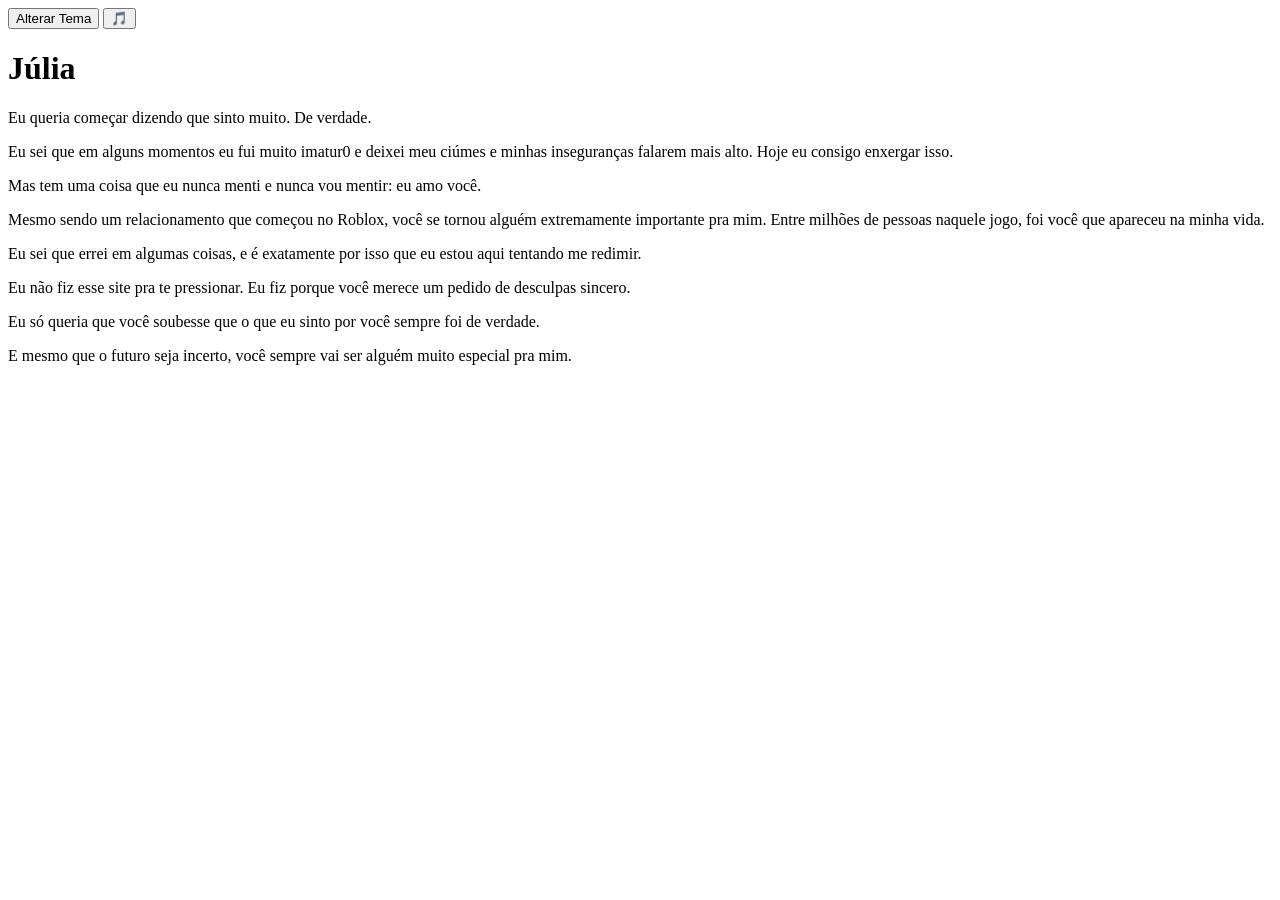
==== carta.html @ 4be9d88b "Add carta.html with a heartfelt message" ====
<!DOCTYPE html>
<html lang="pt-BR">

<head>

<meta charset="UTF-8">

<title>Carta para Júlia</title>

<link rel="stylesheet" href="style.css">

</head>

<body class="goth">

<button id="themeToggle">Alterar Tema</button>

<button id="musicBtn">🎵</button>

<audio id="music" src="music.mp3"></audio>

<div class="container">

<h1>Júlia</h1>

<p>

Eu queria começar dizendo que sinto muito.

De verdade.

</p>

<p>

Eu sei que em alguns momentos eu fui muito
imatur0 e deixei meu ciúmes e minhas
inseguranças falarem mais alto.

Hoje eu consigo enxergar isso.

</p>

<p>

Mas tem uma coisa que eu nunca menti
e nunca vou mentir:

eu amo você.

</p>

<p>

Mesmo sendo um relacionamento que começou
no Roblox, você se tornou alguém
extremamente importante pra mim.

Entre milhões de pessoas naquele jogo,
foi você que apareceu na minha vida.

</p>

<p>

Eu sei que errei em algumas coisas,
e é exatamente por isso que eu estou
aqui tentando me redimir.

</p>

<p>

Eu não fiz esse site pra te pressionar.

Eu fiz porque você merece um pedido
de desculpas sincero.

</p>

<p>

Eu só queria que você soubesse
que o que eu sinto por você
sempre foi de verdade.

</p>

<p>

E mesmo que o futuro seja incerto,
você sempre vai ser alguém
muito especial pra mim.

</p>

</div>

<script src="script.js"></script>
<script src="theme.js"></script>
<script src="hearts.js"></script>

</body>

</html>
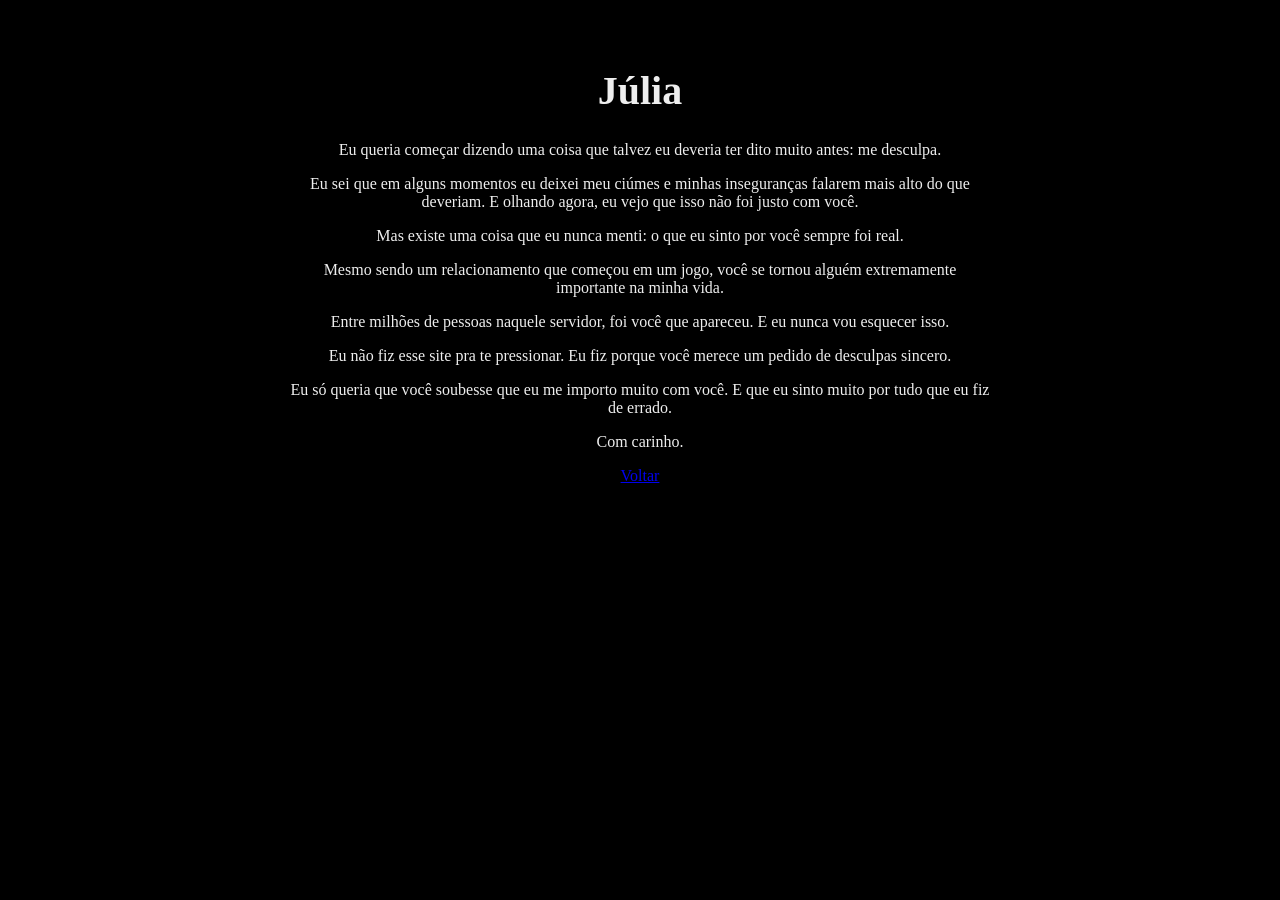
==== commit 0df3522c: "Revise text content for clarity and sentiment" ====
--- a/carta.html
+++ b/carta.html
@@ -13,59 +13,53 @@
 
 <body class="goth">
 
-<button id="themeToggle">Alterar Tema</button>
-
-<button id="musicBtn">🎵</button>
-
-<audio id="music" src="music.mp3"></audio>
-
 <div class="container">
 
 <h1>Júlia</h1>
 
 <p>
 
-Eu queria começar dizendo que sinto muito.
+Eu queria começar dizendo uma coisa
+que talvez eu deveria ter dito muito antes:
 
-De verdade.
+me desculpa.
 
 </p>
 
 <p>
 
-Eu sei que em alguns momentos eu fui muito
-imatur0 e deixei meu ciúmes e minhas
-inseguranças falarem mais alto.
+Eu sei que em alguns momentos
+eu deixei meu ciúmes e minhas inseguranças
+falarem mais alto do que deveriam.
 
-Hoje eu consigo enxergar isso.
+E olhando agora,
+eu vejo que isso não foi justo com você.
 
 </p>
 
 <p>
 
-Mas tem uma coisa que eu nunca menti
-e nunca vou mentir:
+Mas existe uma coisa que eu nunca menti:
 
-eu amo você.
+o que eu sinto por você sempre foi real.
 
 </p>
 
 <p>
 
 Mesmo sendo um relacionamento que começou
-no Roblox, você se tornou alguém
-extremamente importante pra mim.
-
-Entre milhões de pessoas naquele jogo,
-foi você que apareceu na minha vida.
+em um jogo,
+você se tornou alguém extremamente importante
+na minha vida.
 
 </p>
 
 <p>
 
-Eu sei que errei em algumas coisas,
-e é exatamente por isso que eu estou
-aqui tentando me redimir.
+Entre milhões de pessoas naquele servidor,
+foi você que apareceu.
+
+E eu nunca vou esquecer isso.
 
 </p>
 
@@ -73,32 +67,32 @@
 
 Eu não fiz esse site pra te pressionar.
 
-Eu fiz porque você merece um pedido
-de desculpas sincero.
+Eu fiz porque você merece
+um pedido de desculpas sincero.
 
 </p>
 
 <p>
 
 Eu só queria que você soubesse
-que o que eu sinto por você
-sempre foi de verdade.
+que eu me importo muito com você.
+
+E que eu sinto muito por tudo
+que eu fiz de errado.
 
 </p>
 
 <p>
 
-E mesmo que o futuro seja incerto,
-você sempre vai ser alguém
-muito especial pra mim.
+Com carinho.
 
 </p>
+
+<a href="index.html">Voltar</a>
 
 </div>
 
 <script src="script.js"></script>
-<script src="theme.js"></script>
-<script src="hearts.js"></script>
 
 </body>
 
--- a/style.css
+++ b/style.css
@@ -0,0 +1,187 @@
+body{
+
+margin:0;
+font-family:Georgia;
+text-align:center;
+transition:0.5s;
+
+}
+
+.container{
+
+max-width:700px;
+margin:auto;
+padding:40px;
+
+}
+
+.photo{
+
+width:200px;
+border-radius:10px;
+filter:contrast(120%) brightness(90%);
+
+}
+
+h1{
+
+font-size:40px;
+
+}
+
+.subtitle{
+
+font-style:italic;
+
+}
+
+.btn{
+
+display:inline-block;
+margin-top:30px;
+padding:15px 25px;
+background:black;
+color:white;
+text-decoration:none;
+border-radius:8px;
+
+}
+
+#timer{
+
+margin-top:30px;
+font-size:20px;
+
+}
+
+button{
+
+position:fixed;
+top:20px;
+padding:10px;
+cursor:pointer;
+
+}
+
+#themeToggle{
+
+right:20px;
+
+}
+
+#musicBtn{
+
+left:20px;
+
+}
+
+/* tema gótico */
+
+body.goth{
+
+background:#000;
+color:#eee;
+
+}
+
+/* tema vermelho */
+
+body.red{
+
+background:#2a0000;
+color:#fff;
+
+}body{
+
+margin:0;
+font-family:Georgia;
+text-align:center;
+transition:0.5s;
+
+}
+
+.container{
+
+max-width:700px;
+margin:auto;
+padding:40px;
+
+}
+
+.photo{
+
+width:200px;
+border-radius:10px;
+filter:contrast(120%) brightness(90%);
+
+}
+
+h1{
+
+font-size:40px;
+
+}
+
+.subtitle{
+
+font-style:italic;
+
+}
+
+.btn{
+
+display:inline-block;
+margin-top:30px;
+padding:15px 25px;
+background:black;
+color:white;
+text-decoration:none;
+border-radius:8px;
+
+}
+
+#timer{
+
+margin-top:30px;
+font-size:20px;
+
+}
+
+button{
+
+position:fixed;
+top:20px;
+padding:10px;
+cursor:pointer;
+
+}
+
+#themeToggle{
+
+right:20px;
+
+}
+
+#musicBtn{
+
+left:20px;
+
+}
+
+/* tema gótico */
+
+body.goth{
+
+background:#000;
+color:#eee;
+
+}
+
+/* tema vermelho */
+
+body.red{
+
+background:#2a0000;
+color:#fff;
+
+}
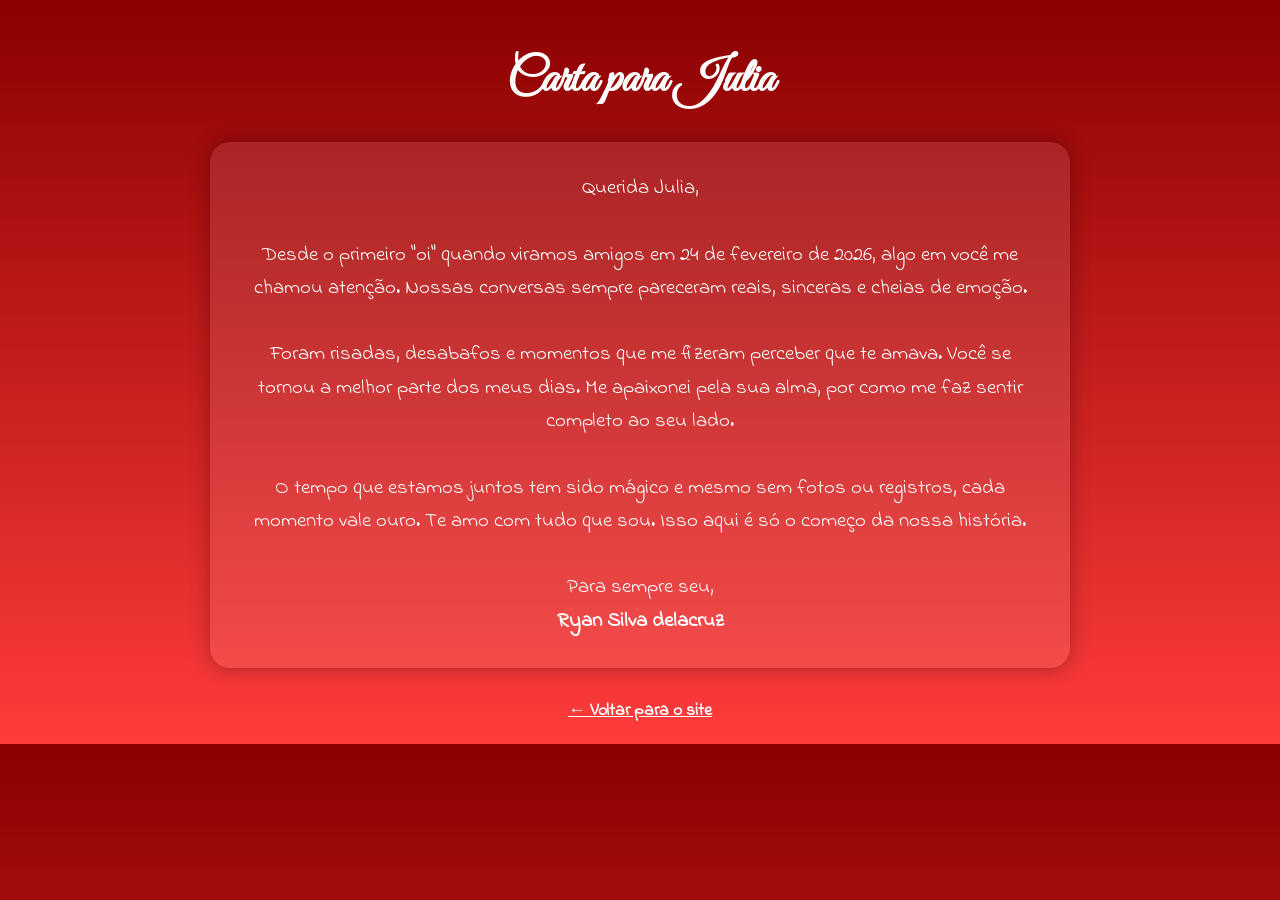
==== commit cb2e2f46: "Refactor carta.html for improved styling and content" ====
--- a/carta.html
+++ b/carta.html
@@ -1,99 +1,61 @@
 <!DOCTYPE html>
 <html lang="pt-BR">
+<head>
+  <meta charset="UTF-8">
+  <meta name="viewport" content="width=device-width, initial-scale=1.0">
+  <title>Carta de Amor</title>
+  <link href="https://fonts.googleapis.com/css2?family=Great+Vibes&family=Indie+Flower&display=swap" rel="stylesheet">
+  <style>
+    body {
+      margin: 0;
+      background: linear-gradient(to bottom, #8b0000, #ff3c3c);
+      color: white;
+      font-family: 'Indie Flower', cursive;
+      padding: 20px;
+      text-align: center;
+    }
+    h1 {
+      font-family: 'Great Vibes', cursive;
+      font-size: 3em;
+      margin-top: 30px;
+      animation: fadeIn 2s ease-in-out;
+    }
+    .carta {
+      max-width: 800px;
+      margin: 0 auto;
+      background: rgba(255, 255, 255, 0.1);
+      padding: 30px;
+      border-radius: 20px;
+      box-shadow: 0 0 20px rgba(0,0,0,0.3);
+      font-size: 1.3em;
+      line-height: 1.6em;
+      animation: fadeInUp 2s ease-in-out;
+    }
+    a {
+      display: inline-block;
+      margin-top: 30px;
+      color: white;
+      font-weight: bold;
+      font-size: 1.1em;
+      text-decoration: underline;
+    }
+    @keyframes fadeIn { from { opacity: 0; } to { opacity: 1; } }
+    @keyframes fadeInUp { from { transform: translateY(30px); opacity: 0; } to { transform: translateY(0); opacity: 1; } }
+  </style>
+</head>
+<body>
+  <h1>Carta para Julia</h1>
 
-<head>
+  <div class="carta">
+    Querida Julia,<br><br>
+    Desde o primeiro "oi" quando viramos amigos em 24 de fevereiro de 2026, algo em você me chamou atenção. Nossas conversas sempre pareceram reais, sinceras e cheias de emoção.<br><br>
+    Foram risadas, desabafos e momentos que me fizeram perceber que te amava. Você se tornou a melhor parte dos meus dias. Me apaixonei pela sua alma, por como me faz sentir completo ao seu lado.<br><br>
+    O tempo que estamos juntos tem sido mágico e mesmo sem fotos ou registros, cada momento vale ouro. Te amo com tudo que sou. Isso aqui é só o começo da nossa história.<br><br>
+    Para sempre seu,<br>
+    <strong>Ryan Silva delacruz</strong>
+  </div>
 
-<meta charset="UTF-8">
+  <a href="index.html">← Voltar para o site</a>
+</body>
+</html>
 
-<title>Carta para Júlia</title>
-
-<link rel="stylesheet" href="style.css">
-
-</head>
-
-<body class="goth">
-
-<div class="container">
-
-<h1>Júlia</h1>
-
-<p>
-
-Eu queria começar dizendo uma coisa
-que talvez eu deveria ter dito muito antes:
-
-me desculpa.
-
-</p>
-
-<p>
-
-Eu sei que em alguns momentos
-eu deixei meu ciúmes e minhas inseguranças
-falarem mais alto do que deveriam.
-
-E olhando agora,
-eu vejo que isso não foi justo com você.
-
-</p>
-
-<p>
-
-Mas existe uma coisa que eu nunca menti:
-
-o que eu sinto por você sempre foi real.
-
-</p>
-
-<p>
-
-Mesmo sendo um relacionamento que começou
-em um jogo,
-você se tornou alguém extremamente importante
-na minha vida.
-
-</p>
-
-<p>
-
-Entre milhões de pessoas naquele servidor,
-foi você que apareceu.
-
-E eu nunca vou esquecer isso.
-
-</p>
-
-<p>
-
-Eu não fiz esse site pra te pressionar.
-
-Eu fiz porque você merece
-um pedido de desculpas sincero.
-
-</p>
-
-<p>
-
-Eu só queria que você soubesse
-que eu me importo muito com você.
-
-E que eu sinto muito por tudo
-que eu fiz de errado.
-
-</p>
-
-<p>
-
-Com carinho.
-
-</p>
-
-<a href="index.html">Voltar</a>
-
-</div>
-
-<script src="script.js"></script>
-
-</body>
-
-</html>
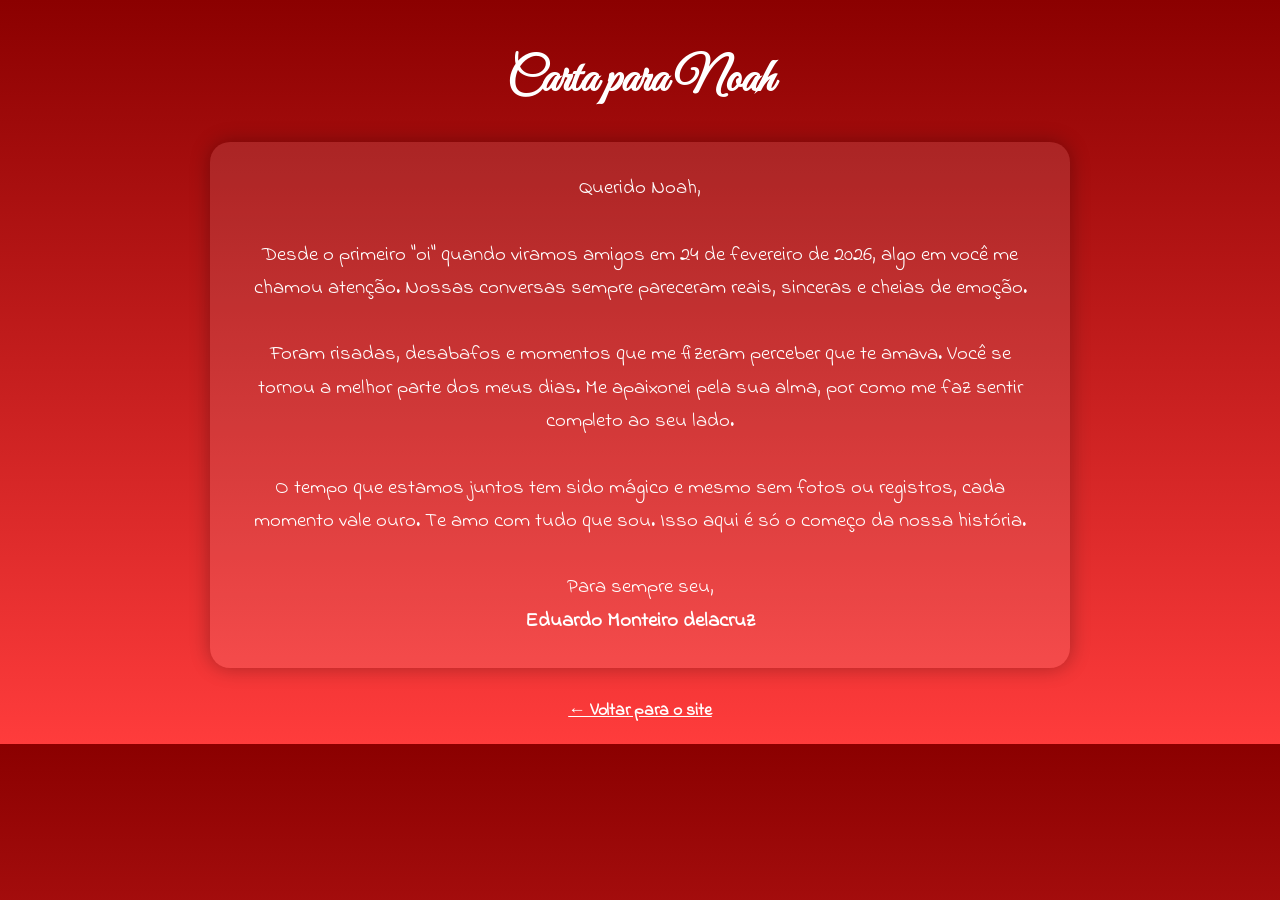
==== commit d38e1a57: "Update carta.html" ====
--- a/carta.html
+++ b/carta.html
@@ -44,15 +44,15 @@
   </style>
 </head>
 <body>
-  <h1>Carta para Julia</h1>
+  <h1>Carta para Noah</h1>
 
   <div class="carta">
-    Querida Julia,<br><br>
+    Querido Noah,<br><br>
     Desde o primeiro "oi" quando viramos amigos em 24 de fevereiro de 2026, algo em você me chamou atenção. Nossas conversas sempre pareceram reais, sinceras e cheias de emoção.<br><br>
     Foram risadas, desabafos e momentos que me fizeram perceber que te amava. Você se tornou a melhor parte dos meus dias. Me apaixonei pela sua alma, por como me faz sentir completo ao seu lado.<br><br>
     O tempo que estamos juntos tem sido mágico e mesmo sem fotos ou registros, cada momento vale ouro. Te amo com tudo que sou. Isso aqui é só o começo da nossa história.<br><br>
     Para sempre seu,<br>
-    <strong>Ryan Silva delacruz</strong>
+    <strong>Eduardo Monteiro delacruz</strong>
   </div>
 
   <a href="index.html">← Voltar para o site</a>
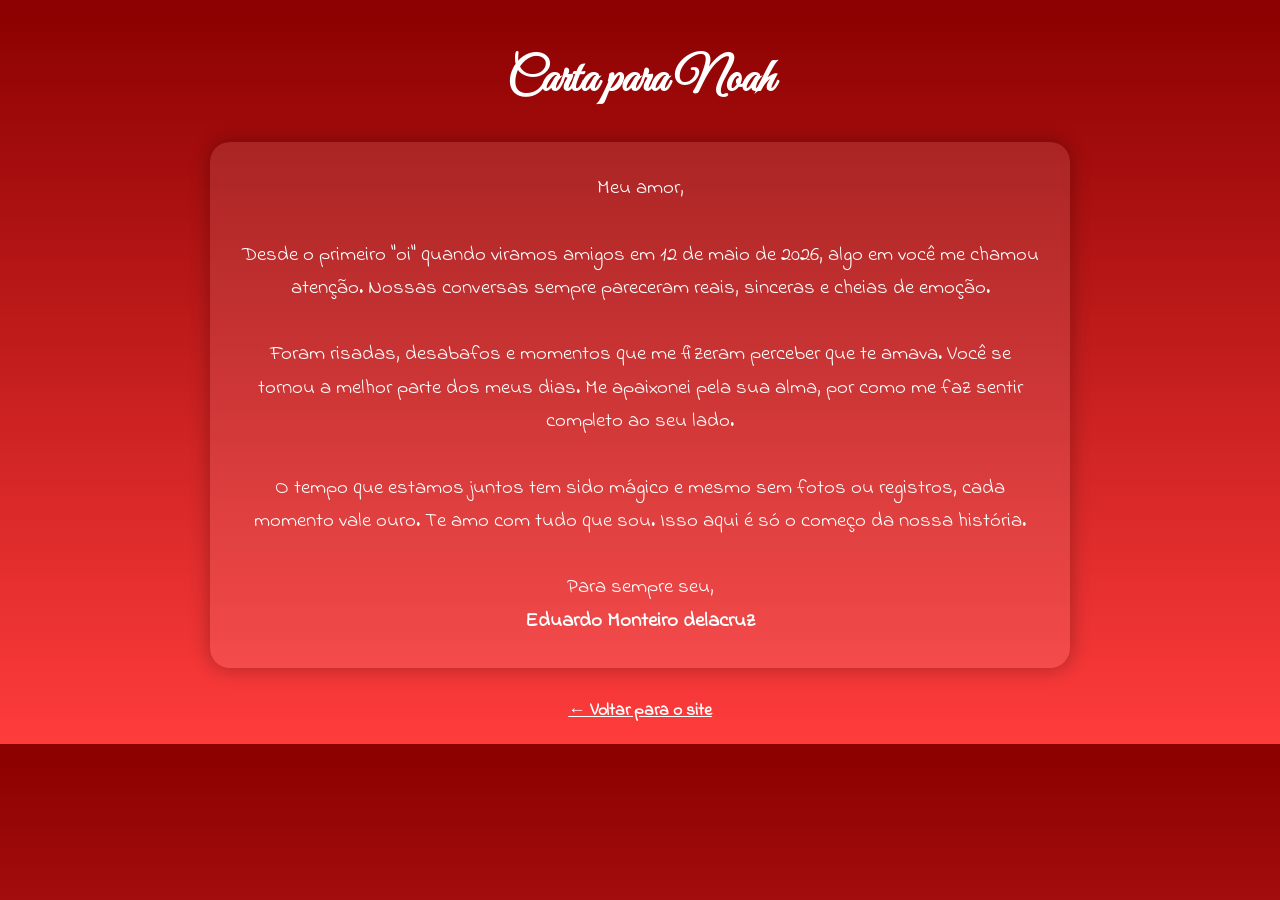
==== commit b6c2d480: "Update carta.html" ====
--- a/carta.html
+++ b/carta.html
@@ -47,8 +47,8 @@
   <h1>Carta para Noah</h1>
 
   <div class="carta">
-    Querido Noah,<br><br>
-    Desde o primeiro "oi" quando viramos amigos em 24 de fevereiro de 2026, algo em você me chamou atenção. Nossas conversas sempre pareceram reais, sinceras e cheias de emoção.<br><br>
+    Meu amor,<br><br>
+    Desde o primeiro "oi" quando viramos amigos em 12 de maio de 2026, algo em você me chamou atenção. Nossas conversas sempre pareceram reais, sinceras e cheias de emoção.<br><br>
     Foram risadas, desabafos e momentos que me fizeram perceber que te amava. Você se tornou a melhor parte dos meus dias. Me apaixonei pela sua alma, por como me faz sentir completo ao seu lado.<br><br>
     O tempo que estamos juntos tem sido mágico e mesmo sem fotos ou registros, cada momento vale ouro. Te amo com tudo que sou. Isso aqui é só o começo da nossa história.<br><br>
     Para sempre seu,<br>
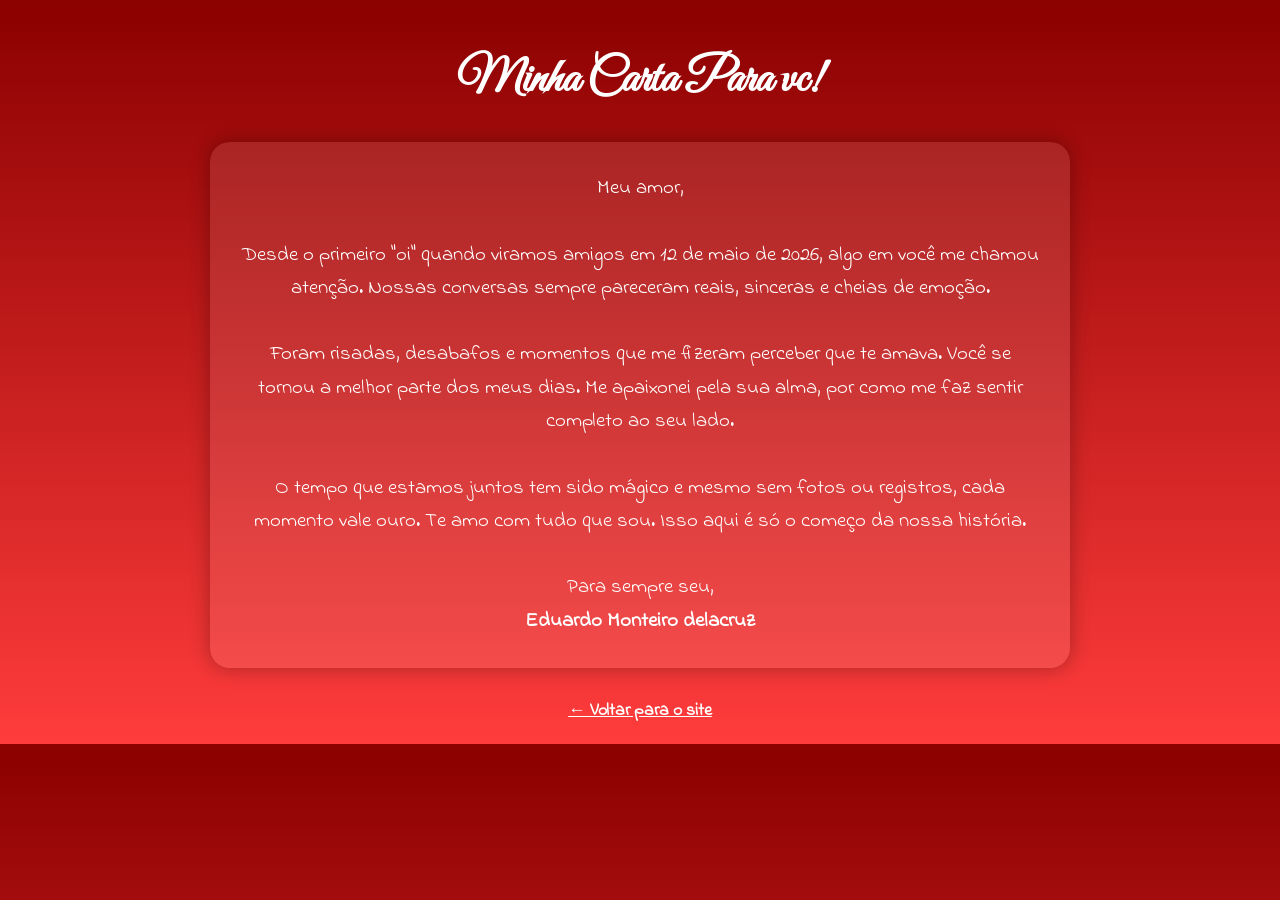
==== commit d1b652d7: "Update carta.html" ====
--- a/carta.html
+++ b/carta.html
@@ -44,7 +44,7 @@
   </style>
 </head>
 <body>
-  <h1>Carta para Noah</h1>
+  <h1>Minha Carta Para vc!</h1>
 
   <div class="carta">
     Meu amor,<br><br>
